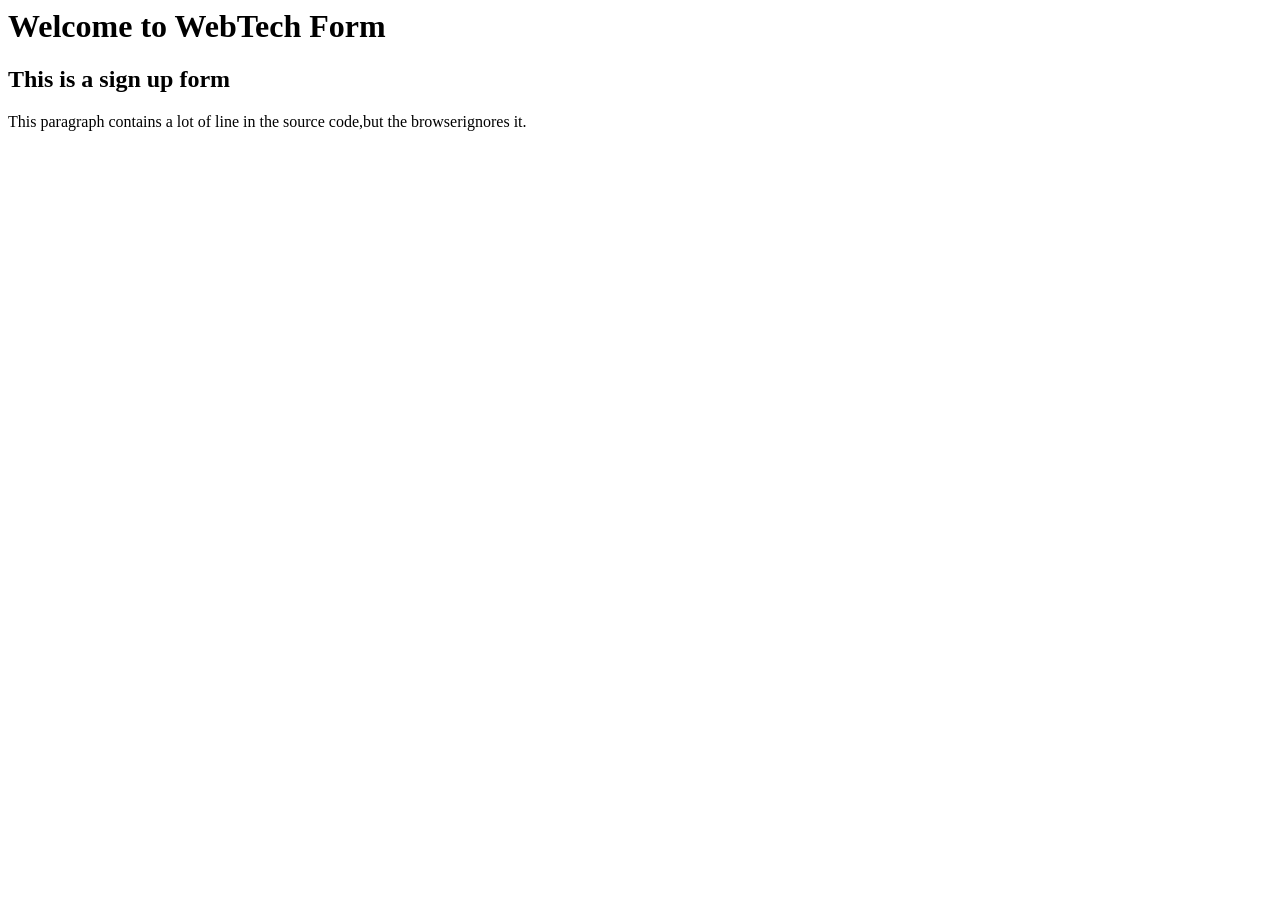
==== lab2/index1.html @ 6ddfa15a "CHANGED FORM NEW" ====
<html>
<head>
    <title> Signup </title>
</head>
<form>
<body>
    <h1>Welcome to WebTech Form</h1>
    <h2>This is a sign up form</h2>

    <!-- This is a comment -->
    <p>This paragraph contains a lot of line in the source code,but the browserignores it.</p>


 </form>
</body>
</html>
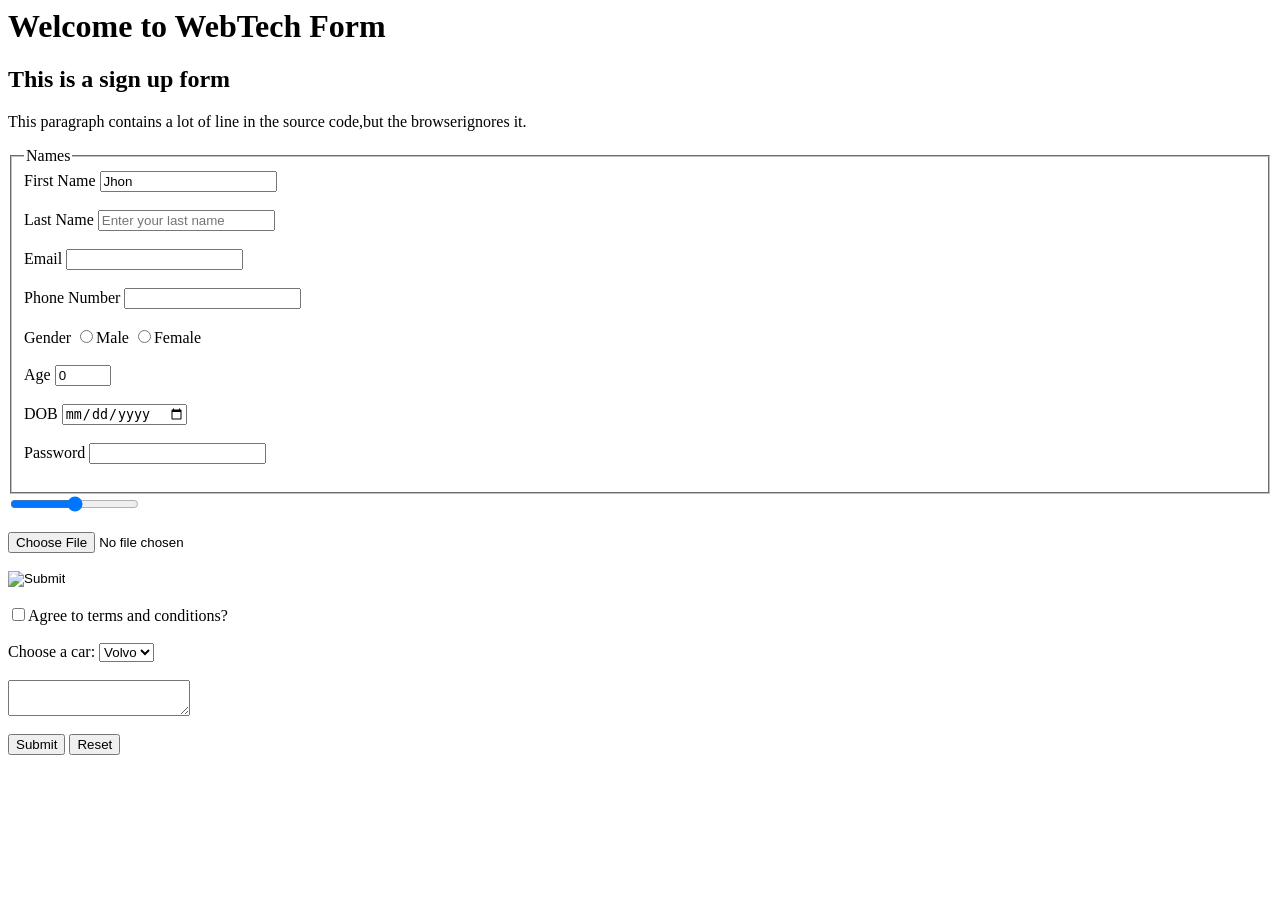
==== commit f1ab11ab: "html with extension pr code" ====
--- a/lab2/index1.html
+++ b/lab2/index1.html
@@ -2,7 +2,7 @@
 <head>
     <title> Signup </title>
 </head>
-<form>
+
 <body>
     <h1>Welcome to WebTech Form</h1>
     <h2>This is a sign up form</h2>
@@ -10,6 +10,58 @@
     <!-- This is a comment -->
     <p>This paragraph contains a lot of line in the source code,but the browserignores it.</p>
 
+<form action="submit-form.php" method="post" enctype="multipart/form-data"></form>
+<fieldset>
+    <legend>Names</legend>
+    <label>First Name</label>
+    <input type="text" id="firstName" name="firstName" value="Jhon">
+    <br><br>
+    <label>Last Name</label>
+    <input type="text" id="lastName" name=":lastNmame" placeholder="Enter your last name">
+    <br><br>
+    <label>Email</label>
+    <input type="email" id="email" name="email">
+    <br> <br>
+    <label>Phone Number</label>
+    <input type="text" id="phone" name="phone">
+    <br> <br>
+    <label>Gender</label>
+    <input type="radio" id="male_radio" name="gender">Male
+    <input type="radio" id="female_radio" name="gender">Female
+    <br> <br>
+    <label>Age</label>
+    <input type="number" min="0" max="100" value="0">
+    <br><br>
+    <label>DOB</label>
+    <input type="date" id="dob" name="dob">
+    <br><br>
+    <label>Password</label>
+    <input type="password" id="pass" name="pass" required>
+    <br><br>
+    </fieldset>
+    <input type="range">
+    <br><br>
+    <input type="file">
+    <br><br>
+    <input type="image" id="im" name="im">
+    <br><br>
+    <input type="checkbox" id="terms" name="terms">Agree to terms and conditions?
+    <br> <br>
+
+<label>Choose a car:</label>
+<select id="cars" name="cars">
+  <option value="volvo">Volvo</option>
+  <option value="saab">Saab</option>
+  <option value="fiat">Fiat</option>
+</select>
+    <br><br>
+    <textarea name="" id=""></textarea>
+			<br>
+			<br>
+    <input type="submit">
+    <input type="reset">
+
+
 
  </form>
 </body>
